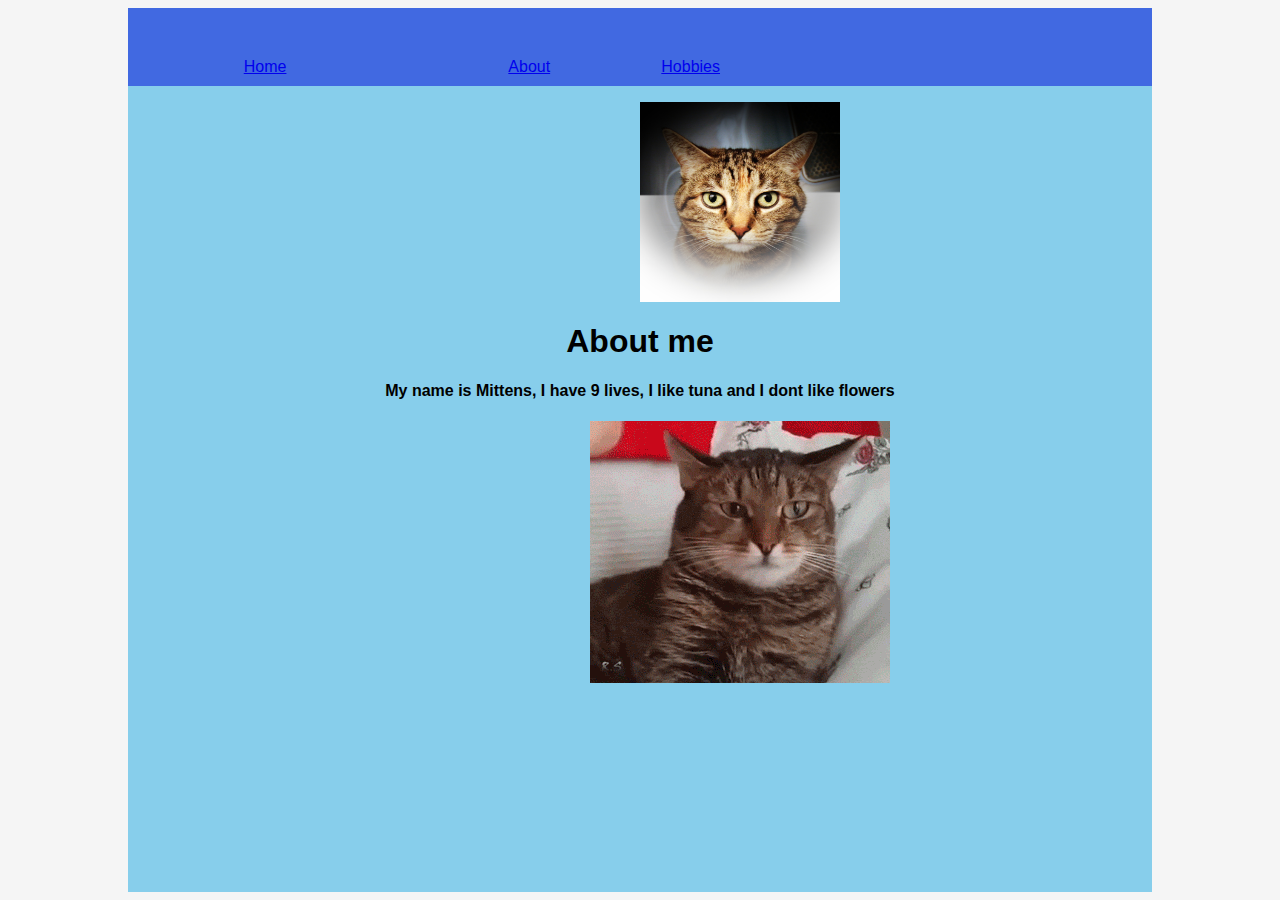
==== Page 2.html @ 27e95150 "commit" ====
<html>
    <head>

        <title>About me</title>
<link href="CSS/style.css"
rel="stylesheet"
type="text/css"/>

    </head>
<div class= "link"> 
   <ul style="list-style-type:none">
<li><a href="index.html">Home</a></li>
<li><a href="Page 2.html">About </a></li>
<li><a href="Page 3.html">Hobbies </a></li>
    </ul>
</div>
    <body>
        <img src="Images\cat.jpg" alt = "cat" height="200" width="200" class= img>
       

    <h1>About me</h1> 
    <h4 class= text>My name is Mittens, I have 9 lives, I like tuna and I dont like flowers
</h4>  
    
    <div> <img src="Images\cat.gif" alt = "cat" class= img></div>
    
    
    
    </body>





</html>
---- CSS/style.css ----
html{
    background-color: whitesmoke
}
body{
    background-color: skyblue;
    width:80%;
    margin-left: auto;
    margin-right: auto;
    text-align: center;


}
.link ul{background-color: royalblue;
color:#FFFFFF;
padding: 50px 5px 10px 5px;

;

}
.link li{
display:table-cell;
text-align: center;
vertical-align: middle;
float: middle;
width: 45%;
font-family: Arial, Helvetica, sans-serif
}
h1{font-family: Arial, Helvetica, sans-serif}
p{font-family: Arial, Helvetica, sans-serif}
h5{font-family: Arial, Helvetica, sans-serif}
h4{font-family: Arial, Helvetica, sans-serif}

.img{
    position: relative;
   left:100px;
}
 .imgmouse{
    position: relative;

 }


}
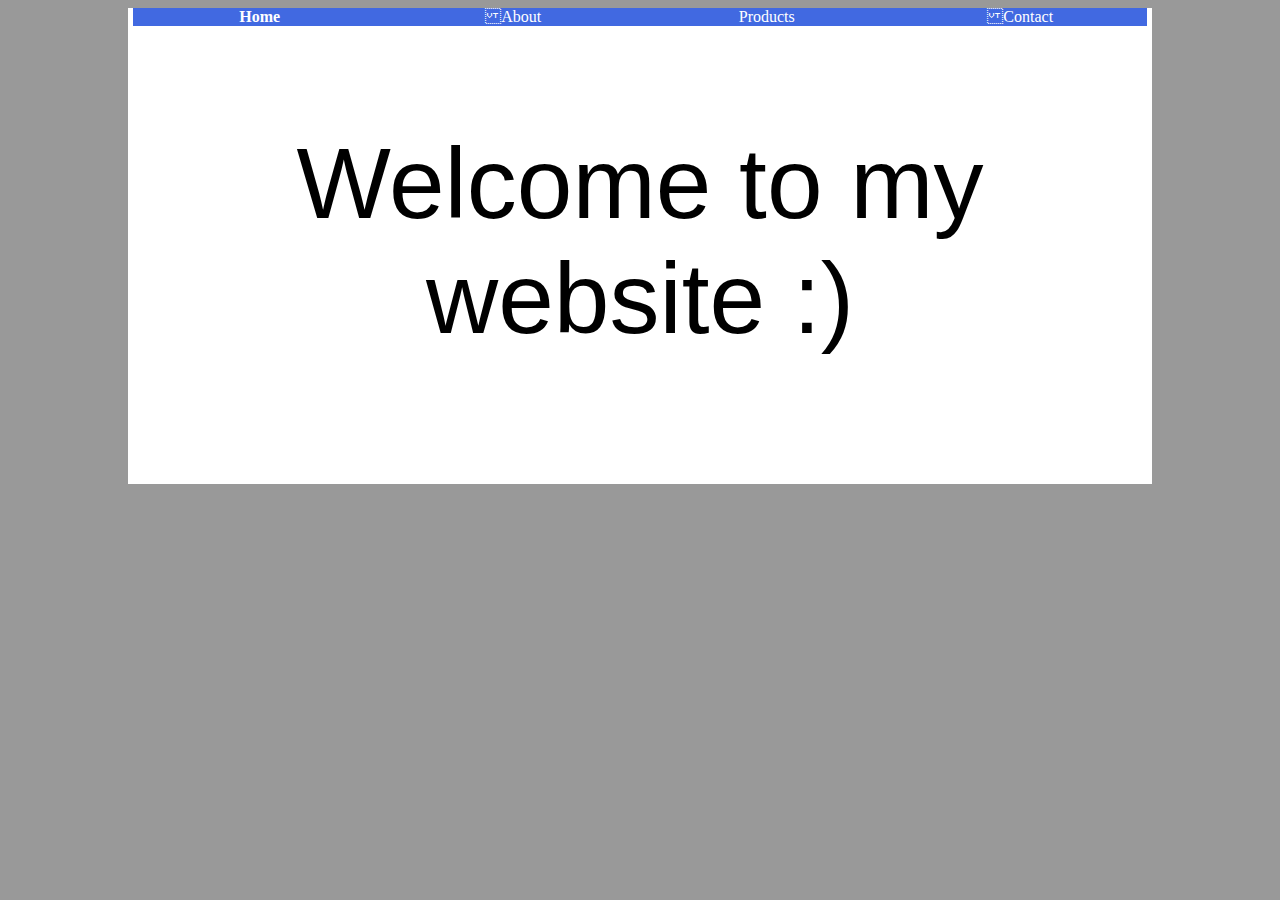
==== commit 6d63a009: "commit" ====
--- a/Page 2.html
+++ b/Page 2.html
@@ -1,35 +1,38 @@
-<html>
-    <head>
-
-        <title>About me</title>
-<link href="CSS/style.css"
-rel="stylesheet"
-type="text/css"/>
-
-    </head>
-<div class= "link"> 
-   <ul style="list-style-type:none">
-<li><a href="index.html">Home</a></li>
-<li><a href="Page 2.html">About </a></li>
-<li><a href="Page 3.html">Hobbies </a></li>
-    </ul>
-</div>
-    <body>
-        <img src="Images\cat.jpg" alt = "cat" height="200" width="200" class= img>
-       
-
-    <h1>About me</h1> 
-    <h4 class= text>My name is Mittens, I have 9 lives, I like tuna and I dont like flowers
-</h4>  
-    
-    <div> <img src="Images\cat.gif" alt = "cat" class= img></div>
-    
-    
-    
-    </body>
-
-
-
-
-
-</html>+<!DOCTYPE html><html>+<head>+ 
+    <link href="CSS/newcss.css"
+    rel="stylesheet"
+    type="text/css"/>
+<meta charset="ISO-8859-1">+  <title>welcome</title>+ +</head>
+<body>+  <div class="mainContent">+  <div class="navigation">+ <ol>+   
+     <li><a id="home" href="index.html">Home</a>
+    </li>
+    +<li><a href="Page 2.html">+About</a>
+    </li>+        
+    <li><a href="Page 3.html">Products</a>
+    </li>+        
+    <li><a href="">+Contact</a>
+</li>+      </ol> </div>+    <div class="content">+    
+  <p>Welcome to my website :)
+         </p>+   
+         <img src="" alt="">
+</div>+  </div>+</body></html>
--- a/CSS/newcss.css
+++ b/CSS/newcss.css
@@ -0,0 +1,72 @@
+
+
+html {background-color: #999999;}
+
+body {background-color: #FFFFFF;
+    width: 80%;
+    margin-left: auto;
+    margin-right: auto;
+}
+.mainContent {padding: 0px 5px 10px 5px;
+}
+.navigation {
+    background-color: royalblue;
+    color: wheat;
+}
+.navigation a:link {
+    color:white;
+}
+.navigation a:visited {
+    color: #ffff00;
+}
+
+#home { font-weight: bold; }
+.navigation {
+    background-color: royalblue;
+    color: #FFFFFF;
+    padding: 0px 0px 0px 0px; 
+    width: 100%;
+    display: table;
+}
+
+.navigation ol {
+    padding: 0px 0px 0px 0px;
+    margin: 0px 0px 0px 0px;
+}
+.navigation a:visited { 
+    color: #ffffff; 
+}
+#home { font-weight: bold; }
+.navigation {
+    background-color: royalblue;
+    color: #FFFFFF;  
+    padding: 0px 0px 0px 0px;
+    width: 100%;
+    display: table;
+}
+.navigation ol {
+    padding: 0px 0px 0px 0px;
+    margin: 0px 0px 0px 0px;
+}
+.navigation a:visited { color: #ffffff; 
+}
+.navigation li {
+    display: table-cell;
+    text-align: center;
+    vertical-align: middle;
+    float: left;
+    width: 25%;
+}
+.navigation li:hover {
+    background-color: royalblue;
+}
+.navigation a:link {color: #ffffff;
+     text-decoration: none;
+    }
+p {font-family: Arial, Helvetica, sans-serif;
+    font-size: 100px;
+    text-align: center;
+}
+img {align-items: center
+}
+
